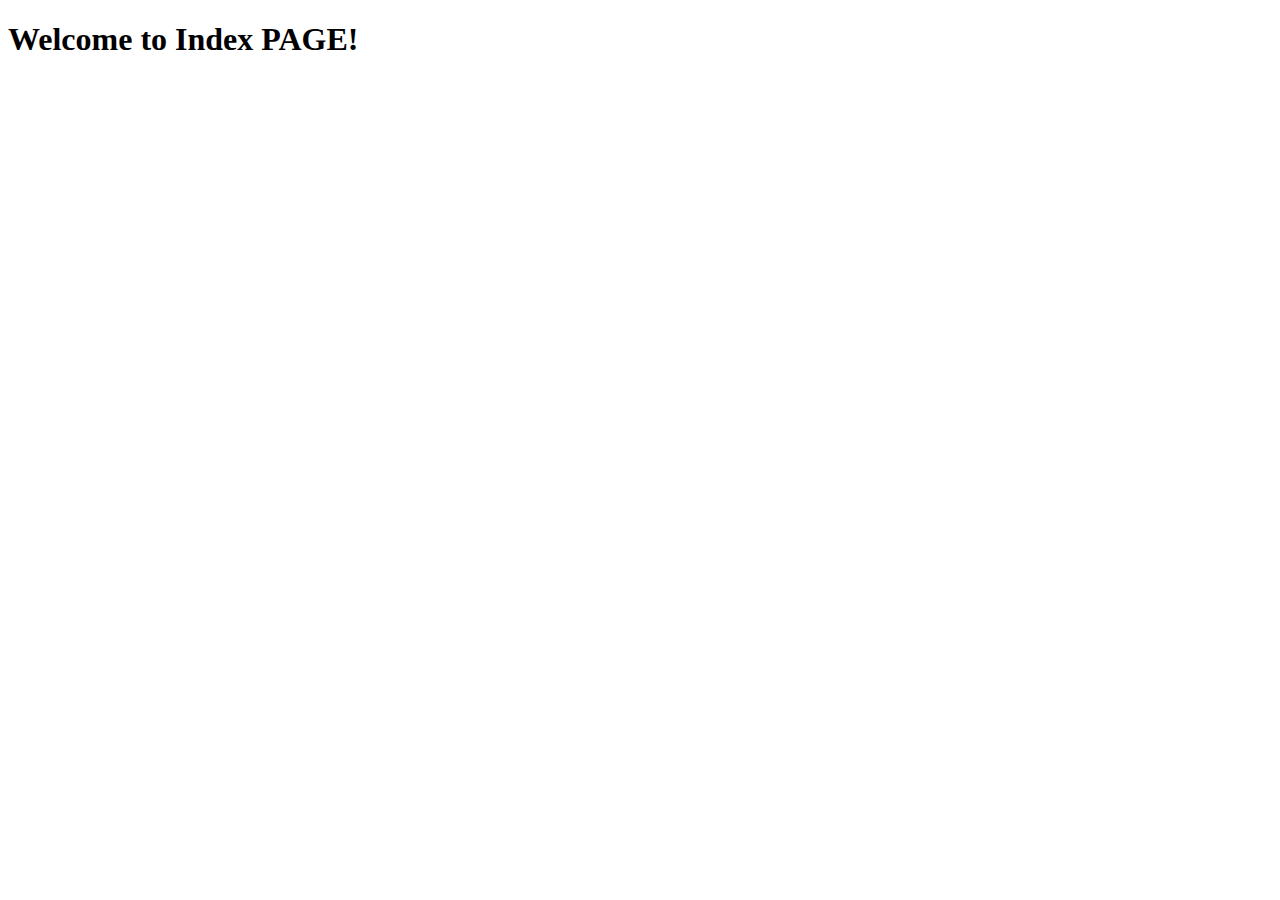
==== src/main/resources/templates/index.html @ ffebf67e "Initial commit" ====
<!DOCTYPE html>
<html xmlns="http://www.w3.org/1999/xhtml" xmlns:th="https://www.thymeleaf.org" xmlns:sec="https://www.thymeleaf.org/thymeleaf-extras-springsecurity3">
<head>
    <title>Spring Security Example</title>
</head>
<body>
<h1>Welcome to Index PAGE!</h1>


</body>
</html>
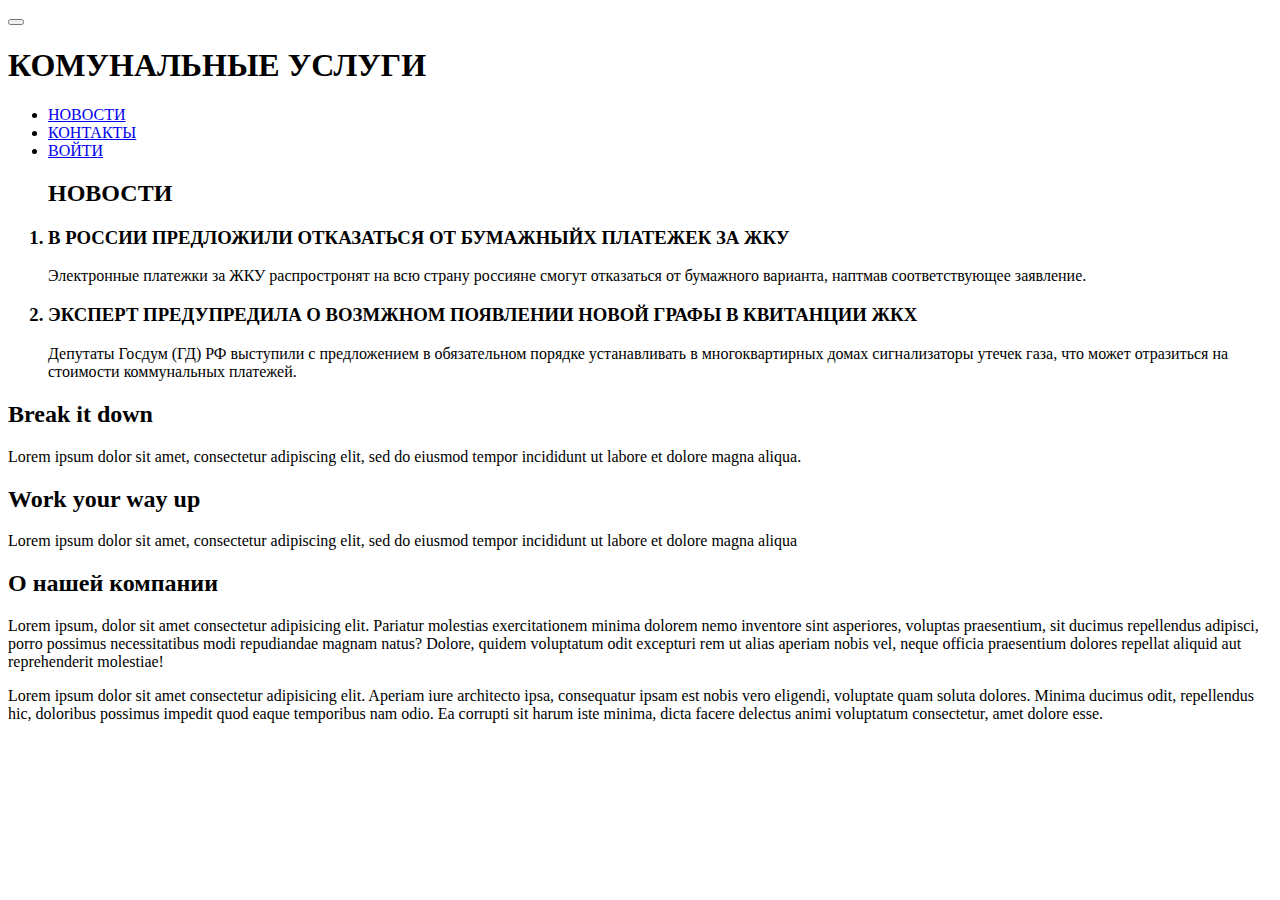
==== commit 7216a95e: "fix" ====
--- a/src/main/resources/templates/index.html
+++ b/src/main/resources/templates/index.html
@@ -1,11 +1,105 @@
 <!DOCTYPE html>
-<html xmlns="http://www.w3.org/1999/xhtml" xmlns:th="https://www.thymeleaf.org" xmlns:sec="https://www.thymeleaf.org/thymeleaf-extras-springsecurity3">
+<html lang="en">
 <head>
-    <title>Spring Security Example</title>
+    <meta charset="UTF-8">
+    <meta name="viewport" content="width=device-width, initial-scale=1.0">
+    <title>Комунальные Услуги</title>
+
+    <link rel="stylesheet" href="/css/main.css">
+
+    <link rel="preconnect" href="https://fonts.googleapis.com">
+    <link rel="preconnect" href="https://fonts.gstatic.com" crossorigin>
+    <link href="https://fonts.googleapis.com/css2?family=Oswald:wght@700&display=swap" rel="stylesheet">
+
+    <link rel="preconnect" href="https://fonts.googleapis.com">
+    <link rel="preconnect" href="https://fonts.gstatic.com" crossorigin>
+    <link href="https://fonts.googleapis.com/css2?family=Montserrat:ital@0;1&family=Oswald:wght@700&display=swap" rel="stylesheet">
 </head>
 <body>
-<h1>Welcome to Index PAGE!</h1>
+<header class="header">
+    <div class="container row">
+        <div class="logo">
+            <button class="ham-button">
+                <span class="ham-lines"></span>
+            </button>
 
+            <h1 class="main-title">КОМУНАЛЬНЫЕ УСЛУГИ</h1>
+        </div>
 
+        <div class="nav row">
+            <ul class="nav-list nav-list-main">
+                <li class="list-item"><a href="index.html" class="list-link" target="_blank">НОВОСТИ</a></li>
+
+                <li class="list-item"><a href="contacts.html" class="list-link" target="_blank">КОНТАКТЫ</a></li>
+
+                <li class="list-item"><a href="/login" class="list-link" target="_blank">ВОЙТИ</a></li>
+            </ul>
+        </div>
+    </div>
+</header>
+
+<main class="main">
+    <div class="container">
+        <div class="main-row">
+            <ol class="main-first-section">
+                <h2>НОВОСТИ</h2>
+
+                <h3>
+                    <li>
+                        В РОССИИ ПРЕДЛОЖИЛИ ОТКАЗАТЬСЯ ОТ БУМАЖНЫЙХ ПЛАТЕЖЕК ЗА ЖКУ
+                    </li>
+                </h3>
+
+                <p>
+                    Электронные платежки за ЖКУ распростронят на всю страну россияне смогут отказаться от бумажного варианта, наптмав соответствующее заявление.
+                </p>
+
+                <h3>
+                    <li>
+                        ЭКСПЕРТ ПРЕДУПРЕДИЛА О ВОЗМЖНОМ ПОЯВЛЕНИИ НОВОЙ ГРАФЫ В КВИТАНЦИИ ЖКХ
+                    </li>
+                </h3>
+                <p>
+                    Депутаты Госдум (ГД) РФ выступили с предложением в обязательном порядке устанавливать в многоквартирных домах сигнализаторы утечек газа, что может отразиться на стоимости коммунальных платежей.
+                </p>
+            </ol>
+            <div class="main-second-section grid">
+                <div class="main-col col grid-span-2">
+                    <h2>Break it down</h2>
+
+                    <p>
+                        Lorem ipsum dolor sit amet,
+                        consectetur adipiscing elit, sed do
+                        eiusmod tempor incididunt ut
+                        labore et dolore magna aliqua.
+                    </p>
+                </div>
+                <div class="main-col col grid-span-2">
+                    <h2>Work your way up</h2>
+
+                    <p>
+                        Lorem ipsum dolor sit amet,
+                        consectetur adipiscing elit, sed do
+                        eiusmod tempor incididunt ut
+                        labore et dolore magna aliqua
+                    </p>
+                </div>
+            </div>
+        </div>
+    </div>
+</main>
+
+<footer class="footer container">
+    <h2>О нашей компании</h2>
+
+    <div class="row">
+        <p>
+            Lorem ipsum, dolor sit amet consectetur adipisicing elit. Pariatur molestias exercitationem minima dolorem nemo inventore sint asperiores, voluptas praesentium, sit ducimus repellendus adipisci, porro possimus necessitatibus modi repudiandae magnam natus? Dolore, quidem voluptatum odit excepturi rem ut alias aperiam nobis vel, neque officia praesentium dolores repellat aliquid aut reprehenderit molestiae!
+        </p>
+        <p>
+            Lorem ipsum dolor sit amet consectetur adipisicing elit. Aperiam iure architecto ipsa, consequatur ipsam est nobis vero eligendi, voluptate quam soluta dolores. Minima ducimus odit, repellendus hic, doloribus possimus impedit quod eaque temporibus nam odio. Ea corrupti sit harum iste minima, dicta facere delectus animi voluptatum consectetur, amet dolore esse.
+        </p>
+    </div>
+</footer>
 </body>
 </html>